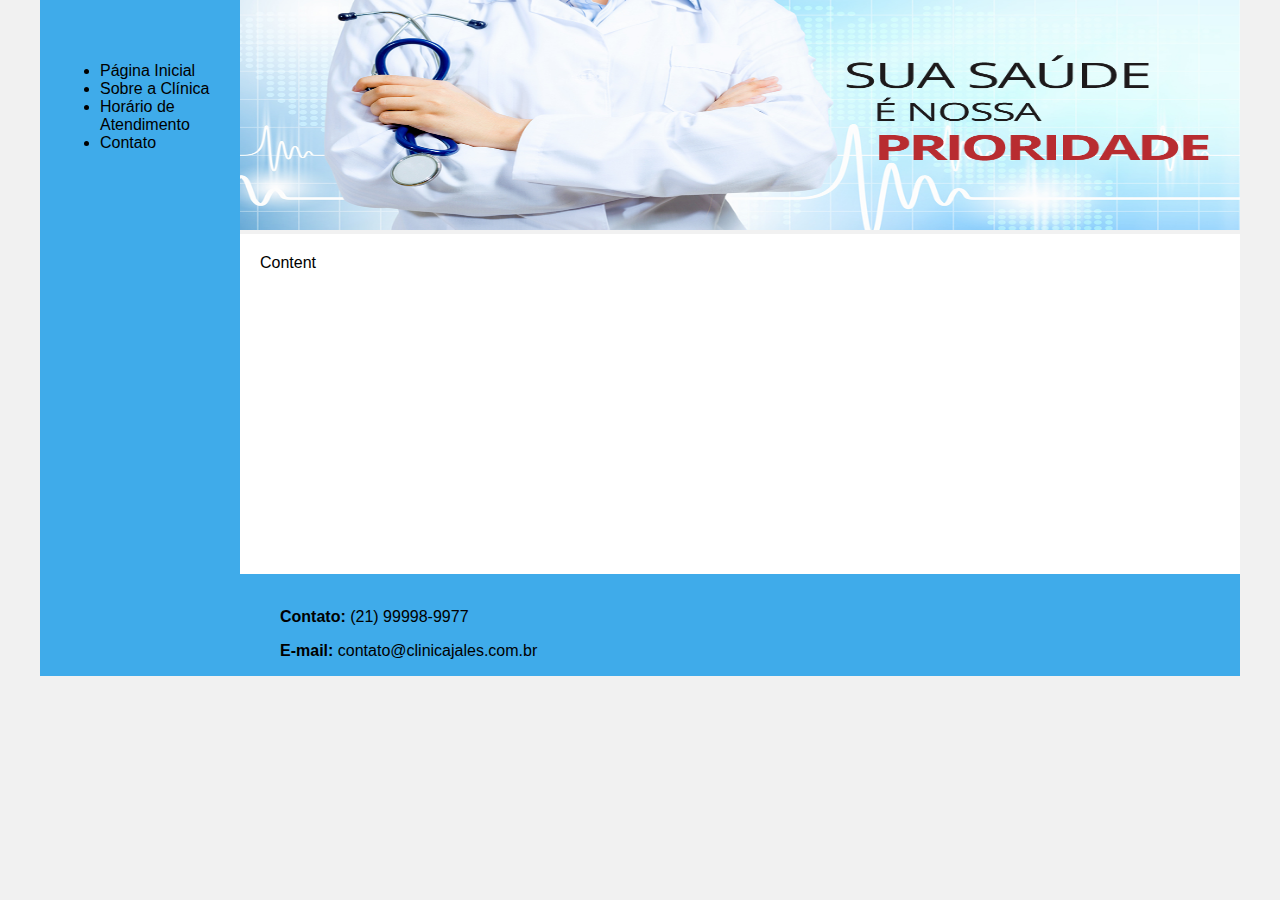
==== horario.html @ f175b95d "Atualização das páginas" ====
<!DOCTYPE html>
<html lang="en">
<head>
    <meta charset="UTF-8">
    <meta http-equiv="X-UA-Compatible" content="IE=edge">
    <meta name="viewport" content="width=device-width, initial-scale=1.0">
    <title>Home - Clínica Jales</title>
    <link rel="stylesheet" href="base.css">
</head>
<body>
    <div class="wrapper">
        <div class="menu">
            <!-- Aqui vai o seu menu -->
            <br>
            <br>
            <ul>
                <li><a href="./template.html">Página Inicial</a></li>
                <li><a href="./sobre-a-clinica.html">Sobre a Clínica</a></li>
                <li><a href="./horario.html">Horário de Atendimento</a></li>
                <li><a href="./contato.html">Contato</a></li>
            </ul>
        </div>

        <div class="main">
            <div class="header">
                <img class="img-template" src="./banner-sua-saude-prioridade2.png" alt=""/>
                <!-- Aqui vai o seu header -->
            </div>
    
            <div class="content">
                Content
                <!-- Aqui vai o seu conteúdo -->
            </div>
    
            <div class="footer">
                <br>
                <blockquote><p><b>Contato:</b> (21) 99998-9977</p></blockquote>
                <blockquote><p><b>E-mail:</b> contato@clinicajales.com.br</p></blockquote>
                <!-- Aqui vai o seu rodapé -->
            </div>
        </div>
    </div>
</body>
</html>
---- base.css ----
html, body {
    margin: 0;
    font-family: 'Roboto Condensed', sans-serif;
}
body {
    background-color: #f1f1f1;
    display: flex;
    justify-content: center;
}

.wrapper {
    width: 1200px;
    display: flex;
    margin: 0 auto;
}
.main {
    display: flex;
    flex-flow: column;
    width: 85%;
}
.menu {
    width: 25%;
    background-color: rgb(63, 171, 234);
    padding: 10px 20px 0px;
}
.header {
    min-height: 140px;
}
.content {
    background-color: white;
    min-height: 300px;
    padding: 20px;
}
.footer {
    background-color: rgb(63, 171, 234);
    min-height: 50px;
}
.img-template{
    width: 1000px;    
    height: 230px;
}
a{
    text-decoration: none;
    color: black;
}
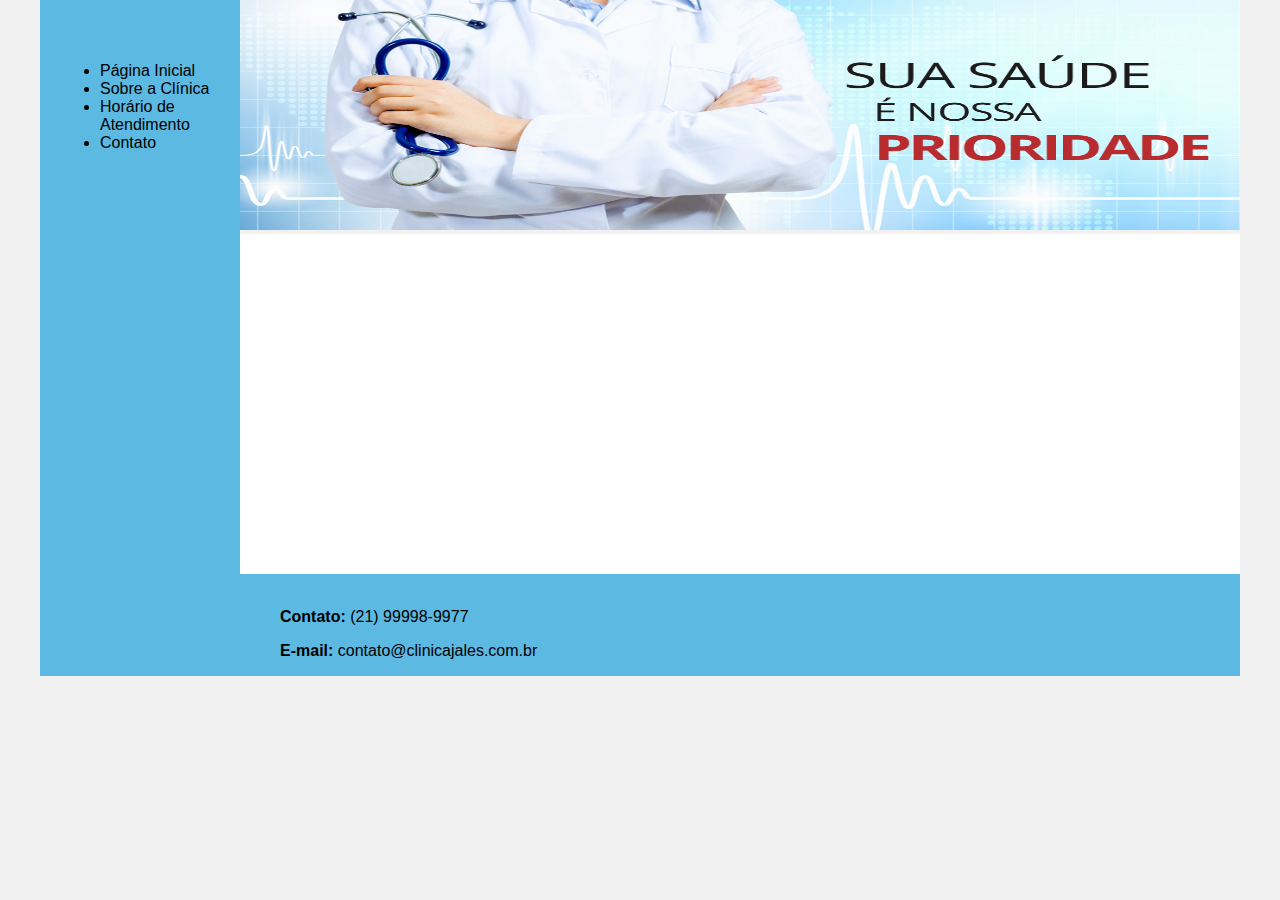
==== commit 8d461651: "Atualização página Contato" ====
--- a/horario.html
+++ b/horario.html
@@ -28,7 +28,6 @@
             </div>
     
             <div class="content">
-                Content
                 <!-- Aqui vai o seu conteúdo -->
             </div>
     
--- a/base.css
+++ b/base.css
@@ -20,7 +20,7 @@
 }
 .menu {
     width: 25%;
-    background-color: rgb(63, 171, 234);
+    background-color: rgb(91, 185, 226);
     padding: 10px 20px 0px;
 }
 .header {
@@ -32,7 +32,7 @@
     padding: 20px;
 }
 .footer {
-    background-color: rgb(63, 171, 234);
+    background-color: rgb(91, 185, 226);
     min-height: 50px;
 }
 .img-template{
@@ -42,4 +42,26 @@
 a{
     text-decoration: none;
     color: black;
-}+}
+#contato{
+    display: inline-flex;
+}
+.mapa{
+    width: 50%;
+    background-color: black;
+    padding: 10px 10px 10px 10px;
+    margin: 10px 10px 10px 10px;
+}
+.formulario{
+    width: 50%;
+    height: 60%;
+    background-color: aqua;
+    margin: 10px 10px 10px 10px;
+    padding: 20px 20px 20px 20px;
+}
+.mapa-rua{
+    width: 100%;
+}
+input{
+    margin-bottom: 10px;
+}
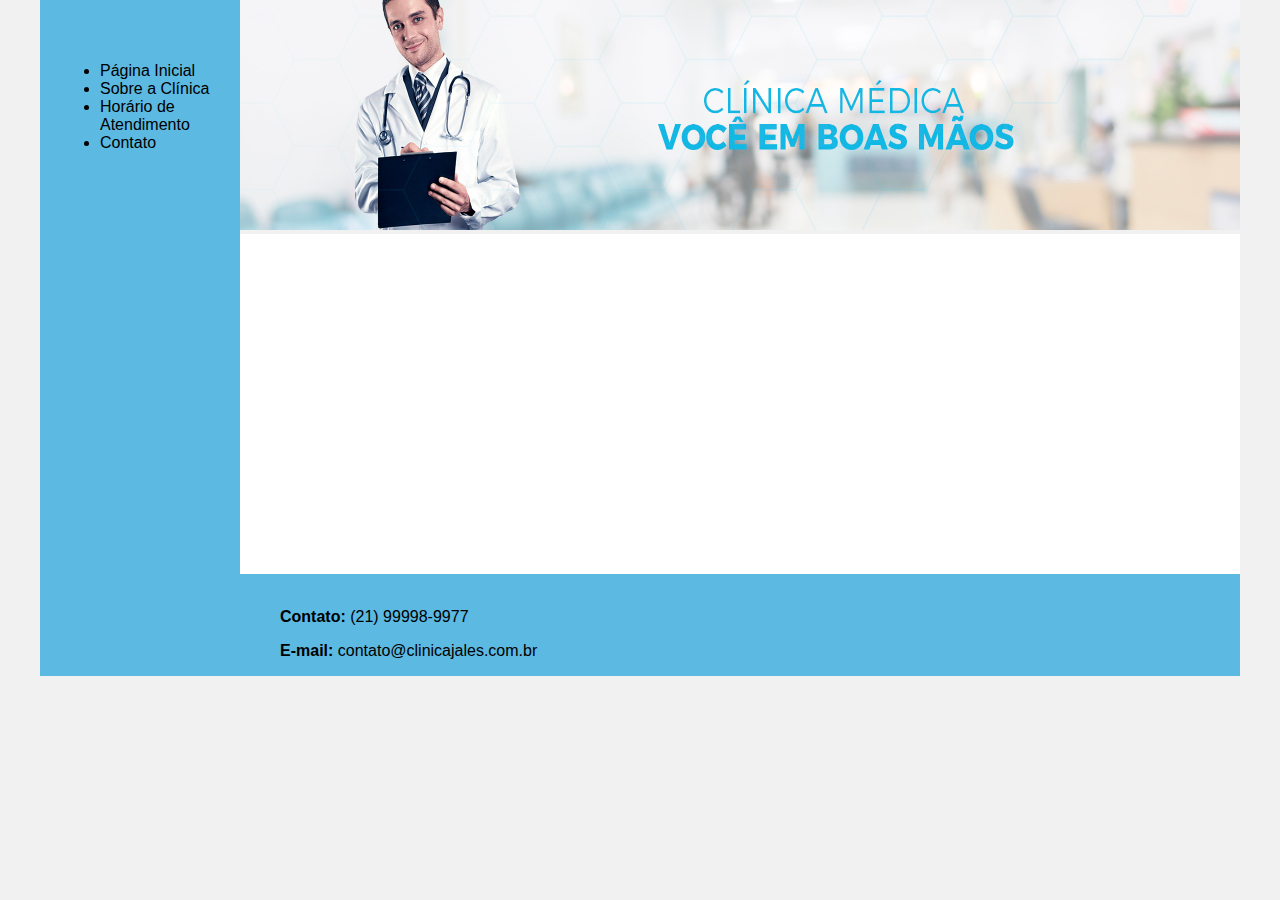
==== commit e031655b: "Atualização de imagens" ====
--- a/horario.html
+++ b/horario.html
@@ -23,7 +23,7 @@
 
         <div class="main">
             <div class="header">
-                <img class="img-template" src="./banner-sua-saude-prioridade2.png" alt=""/>
+                <img class="img-template" src="./Banner-2-Bem-Estarok.jpg" alt=""/>
                 <!-- Aqui vai o seu header -->
             </div>
     
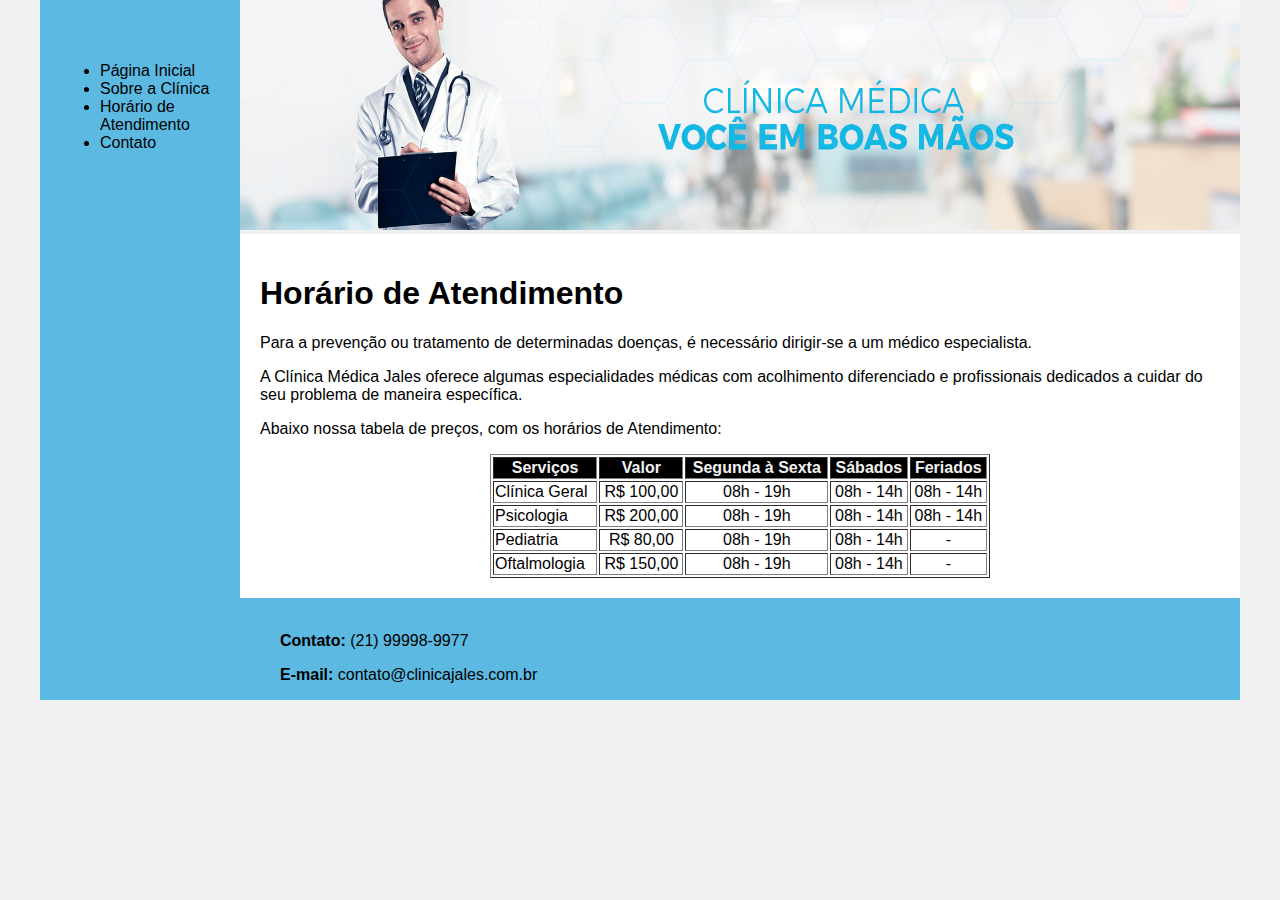
==== commit 951e6ee8: "Site completo" ====
--- a/horario.html
+++ b/horario.html
@@ -28,6 +28,49 @@
             </div>
     
             <div class="content">
+                <h1>Horário de Atendimento</h1>
+                <p>Para a prevenção ou tratamento de determinadas doenças, é necessário dirigir-se a um médico especialista.</p>
+                <p>A Clínica Médica Jales oferece algumas especialidades médicas com acolhimento diferenciado e profissionais dedicados a cuidar do seu problema de maneira específica.</p>
+                <p>Abaixo nossa tabela de preços, com os horários de Atendimento:</p>
+                <table align="center" border="1" width="500">
+                    <thead id="cabecalho">
+                        <th id="servicos" align="center">Serviços</th>
+                        <th id="valor" align="center">Valor</th>
+                        <th id="dias" align="center">Segunda à Sexta</th>
+                        <th id="sabado-feriado" align="center">Sábados</th>
+                        <th id="sabado-feriado" align="center">Feriados</th>
+                    </thead>
+                    <tbody>
+                        <tr>
+                            <td>Clínica Geral</td>
+                            <td align="center">R$ 100,00</td>
+                            <td align="center">08h - 19h</td>
+                            <td align="center">08h - 14h</td>
+                            <td align="center">08h - 14h</td>
+                        </tr>
+                        <tr>
+                            <td>Psicologia</td>
+                            <td align="center">R$ 200,00</td>
+                            <td align="center">08h - 19h</td>
+                            <td align="center">08h - 14h</td>
+                            <td align="center">08h - 14h</td>
+                        </tr>
+                        <tr>
+                            <td>Pediatria</td>
+                            <td align="center">R$ 80,00</td>
+                            <td align="center">08h - 19h</td>
+                            <td align="center">08h - 14h</td>
+                            <td align="center">-</td>
+                        </tr>
+                        <tr>
+                            <td>Oftalmologia</td>
+                            <td align="center">R$ 150,00</td>
+                            <td align="center">08h - 19h</td>
+                            <td align="center">08h - 14h</td>
+                            <td align="center">-</td>
+                        </tr>
+                    </tbody>
+                </table>
                 <!-- Aqui vai o seu conteúdo -->
             </div>
     
--- a/base.css
+++ b/base.css
@@ -48,14 +48,12 @@
 }
 .mapa{
     width: 50%;
-    background-color: black;
     padding: 10px 10px 10px 10px;
     margin: 10px 10px 10px 10px;
 }
 .formulario{
     width: 50%;
     height: 60%;
-    background-color: aqua;
     margin: 10px 10px 10px 10px;
     padding: 20px 20px 20px 20px;
 }
@@ -65,3 +63,39 @@
 input{
     margin-bottom: 10px;
 }
+.img-consultorio{
+    
+    height: 230px;
+}
+#template{
+    display: inline-flex;
+}
+#img-consulta{
+    padding: 10px;
+}
+#img-contato{
+    height: 400px;
+}
+input{
+    width: 72%;
+}
+#nome{
+    margin-left: 32px;
+}
+#email{
+    margin-left: 31px;
+}
+#assunto{
+    margin-left: 19px;
+}
+button{
+    color: #f1f1f1;
+    background-color: rgb(91, 185, 226);
+    border: none;
+    width: 20%;
+    height: 30px;
+}
+#cabecalho{
+    background-color: black;
+    color: #f1f1f1;
+}